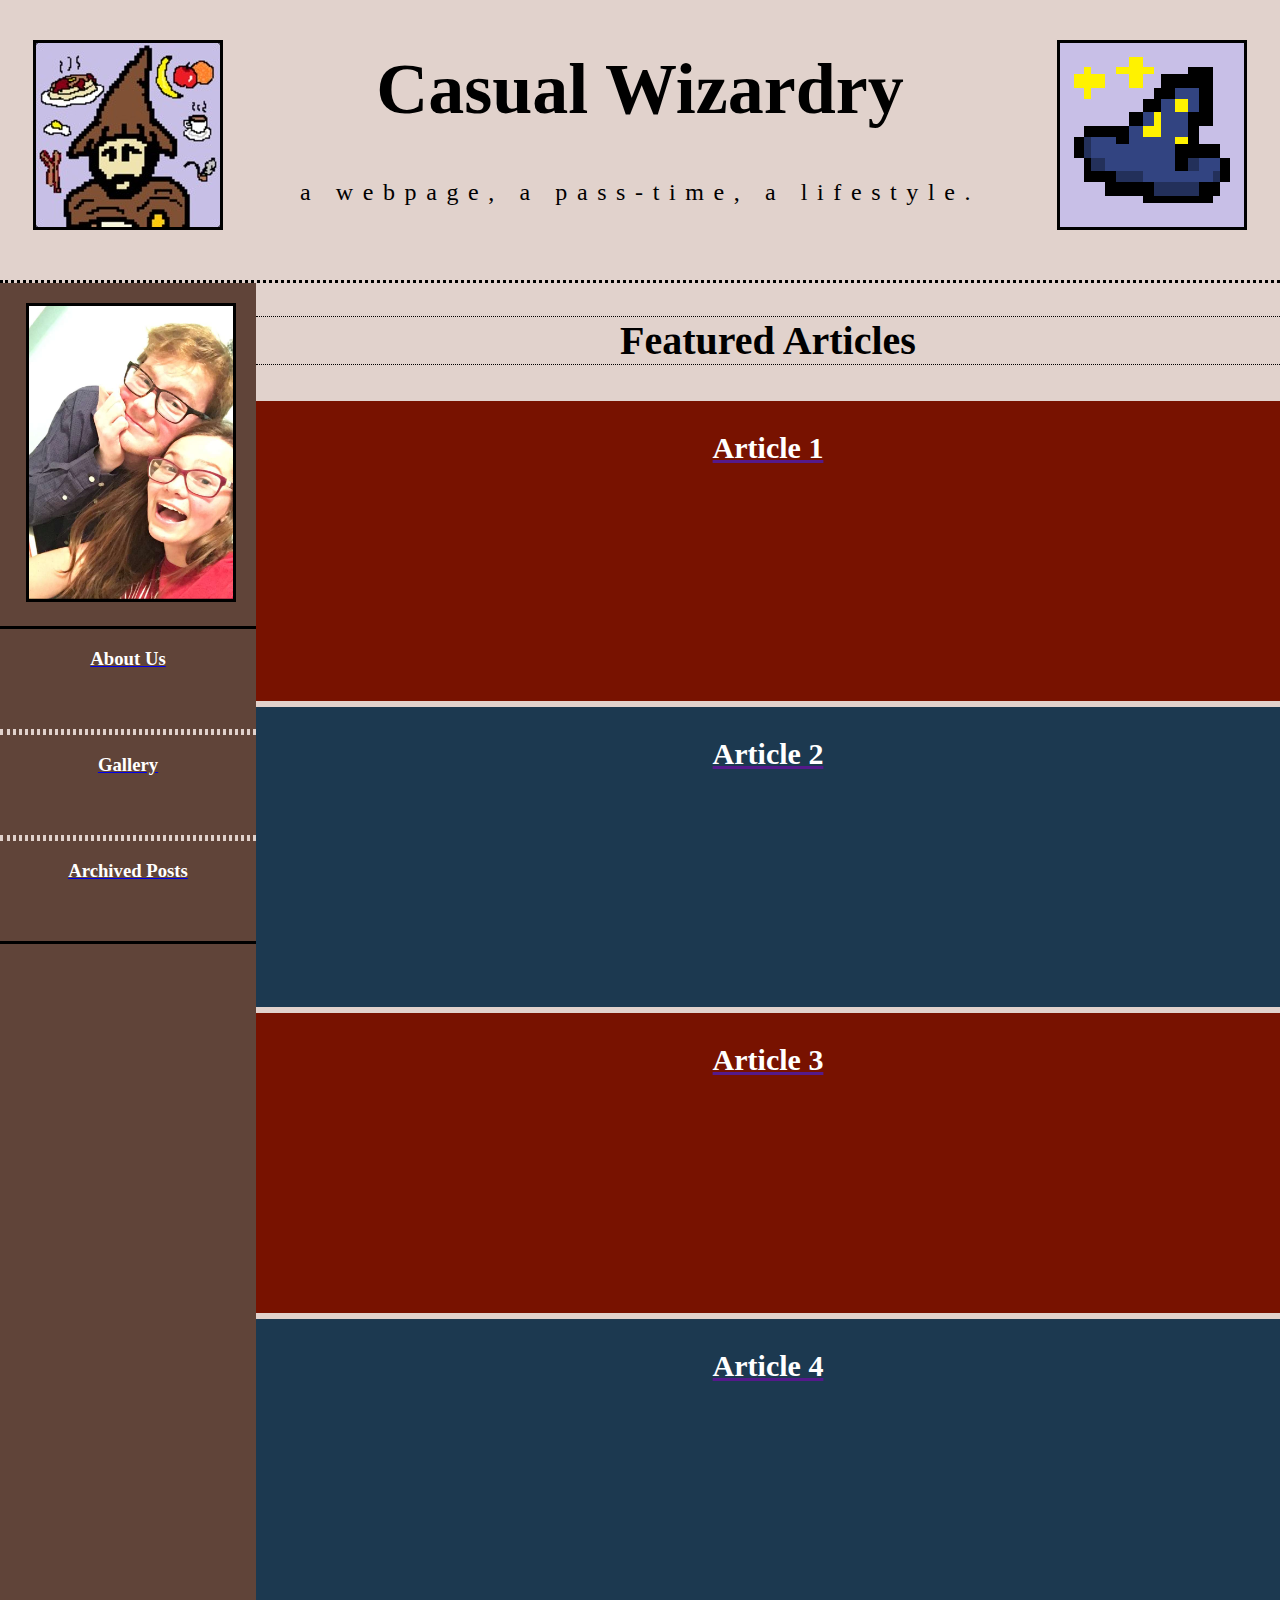
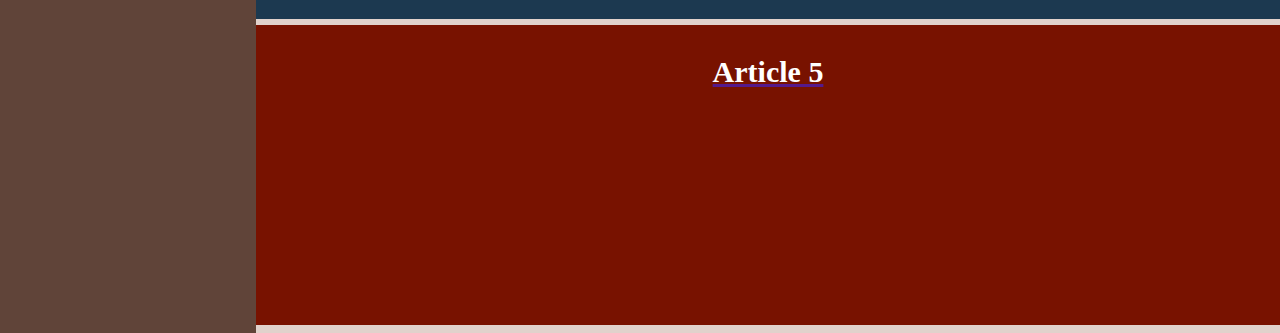
==== index.html @ a4080fe1 "homepage content" ====
<!DOCTYPE html>

<html>

  <head>
    <title>Casual Wizardry ;)</title>
    <meta name="keywords" content="landon, buckland, mit, math, amedel, casual, wizardry">
    <meta name="description" content="A cozy corner of the internet for friends. Bring your bedroom shoes and cherry coke.">
    <link href="homepage.css" type="text/css" rel="stylesheet">
    <link rel="shortcut icon" type="image/x-icon" href="favicon (1).ico" />
  </head>

  <body>
    <div class="title_block">
      <div id="picture">
        <img src="./images/homepage/amedel.jpg" alt="The coolest wizard evar!" />
      </div>
      <div id="title">
        <h1 id="banner_title">Casual Wizardry</h1>
        <h2 id="banner_subtext">a webpage, a pass-time, a lifestyle.</h2>
      </div>
      <div id="picture2">
        <img src="./images/homepage/hat.bmp" alt="A magical, pointy hat!" />
      </div>
    </div>

    <div class="side_bar">
      <div>
        <div class="profile_pic">
          <img src="./images/homepage/profile.png" alt="The masters of the internet." />
        </div>
        <div class="profile_desc">
        </div>
      </div>

      <div>
        <a href="./meta_pages/about_us/about_us.html">
          <div class="tab" id="top">
            <h3>About Us</h3>
          </div>
        </a>
        <a href="./meta_pages/gallery/gallery.html">
          <div class="tab">
            <h3>Gallery</h3> 
          </div>
        </a>
        <a href="./meta_pages/archived_posts/archived_posts.html">
          <div class="tab" id="bottom">
            <h3>Archived Posts</h3>
          </div>
        </a>
      </div>
    </div>

    <div class="content">
      <h2>Featured Articles</h2>
      <a href="">
        <div class="article" id="article_1">
          <h3>Article 1</h3>
        </div>
      </a>
      <a href="">
        <div class="article" id="article_2">
          <h3>Article 2</h3>
        </div>
      </a>
      <a href="">
        <div class="article" id="article_3">
          <h3>Article 3</h3>
        </div>
      </a>
      <a href="">
        <div class="article" id="article_4">
          <h3>Article 4</h3>
        </div>
      </a>
      <a href="">
        <div class="article" id="article_5">
          <h3>Article 5</h3>
        </div>
      </a>
    </div>
  </body>

</html>
---- homepage.css ----
body {
  background-color: hsl(17 ,26% ,84%);
  margin: 0 0;
  padding: 0;
  border: 0;
}

.title_block {
  display: block;
  text-align: center;
  font-family: "Book Antiqua";
  padding-bottom: 40px;
  border-bottom: 3px dotted black;
  height: 240px;
}

#picture {
  float: left;
  width: 20%;
  margin: 0 auto;
  padding-top: 40px;
}

#picture2 img {
  border: solid black 3px;
  height: auto;
  width: auto;
  max-height: 100%;
  max-width: 100;
}

#picture2 {
  float: right;
  width: 20%;
  margin: 0 auto;
  padding-top: 40px;
}

#picture img {
  border: solid black 3px;
  height: auto;
  width: auto;
  max-height: 100%;
  max-width: 100;
}

#title {
  position: absolute;
  width: 100%;
  overlap: hidden;
}

.title_block h1 {
  font-size: 72px;
}

.title_block h2 {
  letter-spacing: 0.4em;
  font-weight: 100;
  display: block;
}

.side_bar {
  width: 20%;
  height: 1650px;
  clear: left;
  background: hsl(17, 26%, 30%);
}

.side_bar .profile_pic {
  width: 80%;
  margin: 0 auto;
  padding: 20px 0;
}

.side_bar .profile_pic img {
  max-height: 100%;
  max-width: 100%;
  height: auto;
  width: auto;
  border: solid black 3px;
}

.side_bar .tab {
  width: 100%;
  height: 100px;
  text-align: center;
  margin: 0 auto;
  border: 3px hsl(17, 26%, 84%) dotted;
  border-right: 0px;
  border-left: 0px;
}

#top {
  border-top: 3px black solid;
}

#bottom {
  border-bottom: 3px black solid;
}

.side_bar .tab:hover {
  background: hsl(17, 26%, 40%);
}

.side_bar h3 {
  color: white;
}

.content,
.side_bar {
  display: inline-block;
}

.content {
  height: 1500px;
  width: 80%;
  clear: right;
  float: right;
  position: relative;
}

.content h2 {
  font-family: "Book Antiqua";
  font-size: 40px;
  text-align: center;
  display: block;
  border: 1px black dotted;
  border-left: 0px;
  border-right: 0px;
}

.article {
  width: 100%;
  height: 300px;
  border: 3px hsl(17, 26%, 84%) solid;
  border-right: 0px;
  border-left: 0px;
}

.article h3 {
  font-size: 30px;
  font-family: "Book Antiqua";
  color: white;
  text-align: center;
}

#article_1 {
  background: rgb(120, 18, 0);
}

#article_1:hover{
  background: rgba(120, 18, 0, 0.75);
}

#article_2 {
  background: rgb(28, 57, 80)
}

#article_2:hover {
  background: rgba(28, 57, 80, 0.75);
}

#article_3 {
  background: rgb(120, 18, 0);
}

#article_3:hover {
  background: rgba(120, 18, 0, 0.75);
}

#article_4 {
  background: rgb(28, 57, 80);
}

#article_4:hover {
  background: rgba(28, 57, 80, 0.75);
}

#article_5 {
  background: rgb(120, 18, 0);
}

#article_5:hover {
  background: rgba(120, 18, 0, 0.75);
}
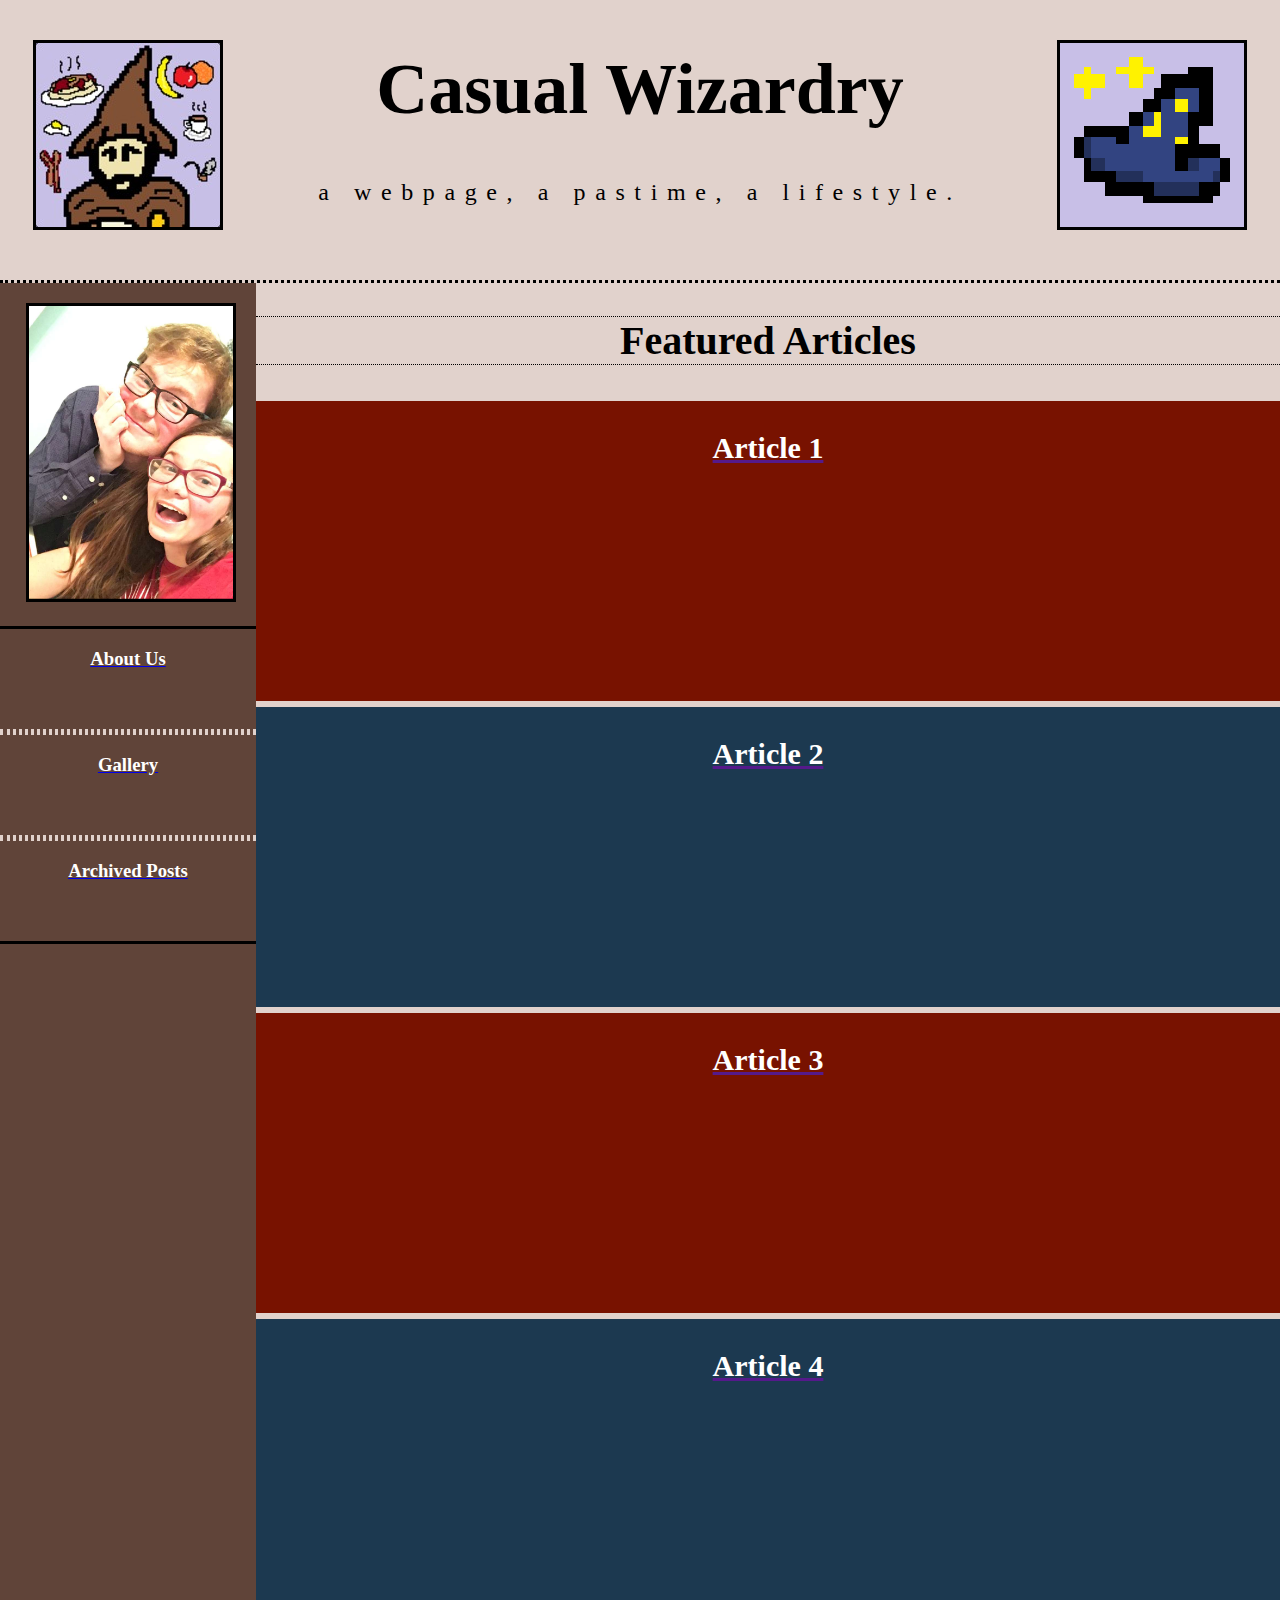
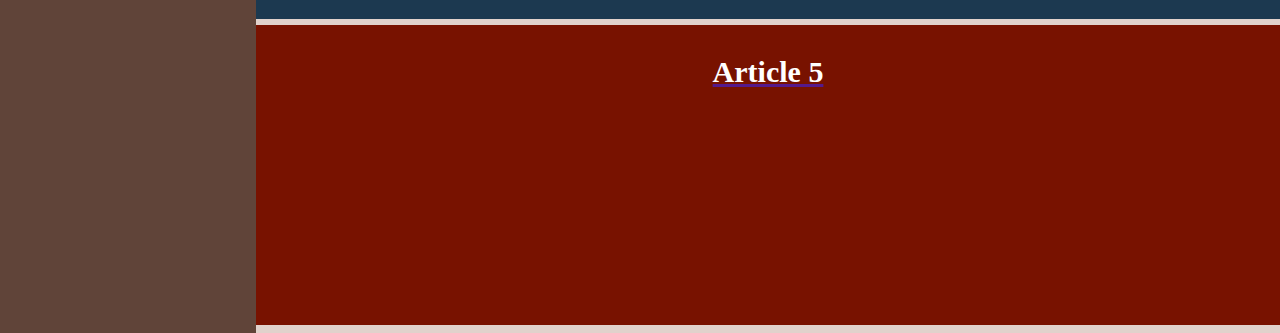
==== commit e42cf7d1: "font changes / spelling" ====
--- a/index.html
+++ b/index.html
@@ -17,7 +17,7 @@
       </div>
       <div id="title">
         <h1 id="banner_title">Casual Wizardry</h1>
-        <h2 id="banner_subtext">a webpage, a pass-time, a lifestyle.</h2>
+        <h2 id="banner_subtext">a webpage, a pastime, a lifestyle.</h2>
       </div>
       <div id="picture2">
         <img src="./images/homepage/hat.bmp" alt="A magical, pointy hat!" />
--- a/homepage.css
+++ b/homepage.css
@@ -1,4 +1,5 @@
 body {
+  font-family: "Book Antiqua";
   background-color: hsl(17 ,26% ,84%);
   margin: 0 0;
   padding: 0;
@@ -8,7 +9,6 @@
 .title_block {
   display: block;
   text-align: center;
-  font-family: "Book Antiqua";
   padding-bottom: 40px;
   border-bottom: 3px dotted black;
   height: 240px;
@@ -121,7 +121,6 @@
 }
 
 .content h2 {
-  font-family: "Book Antiqua";
   font-size: 40px;
   text-align: center;
   display: block;
@@ -140,7 +139,6 @@
 
 .article h3 {
   font-size: 30px;
-  font-family: "Book Antiqua";
   color: white;
   text-align: center;
 }
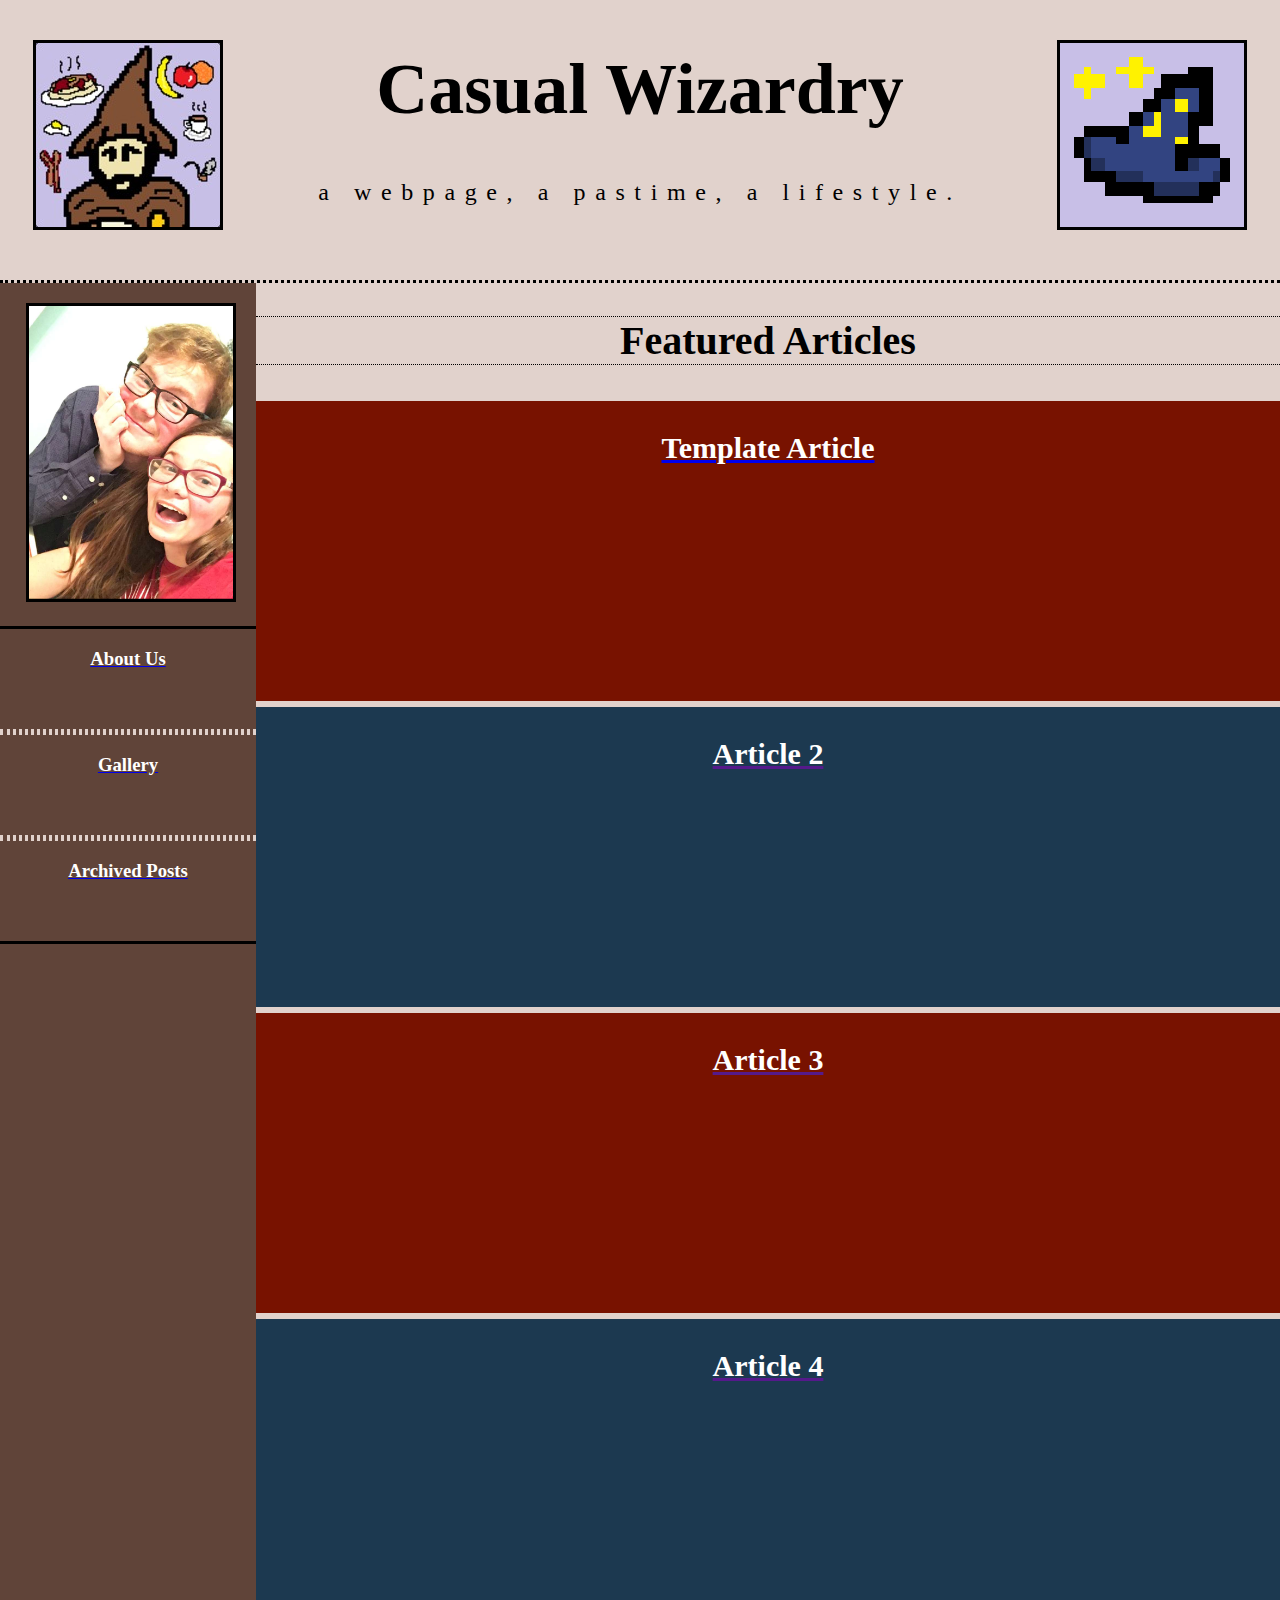
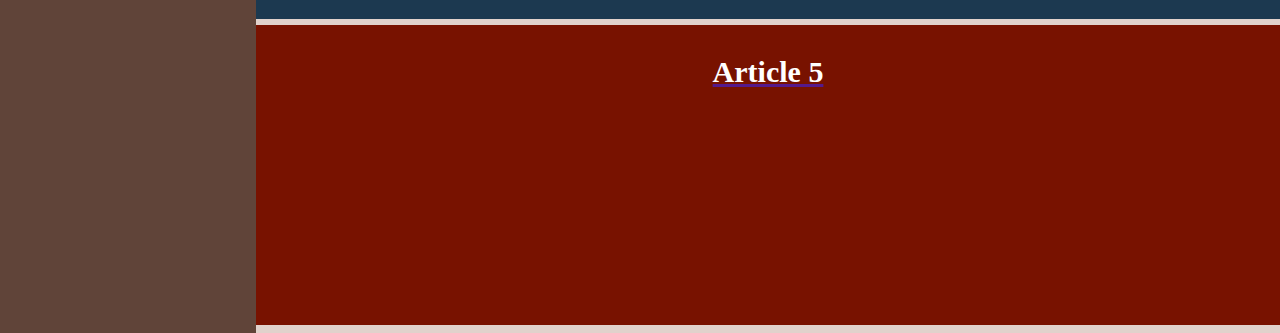
==== commit f6863da2: "article template / sample linking" ====
--- a/index.html
+++ b/index.html
@@ -54,9 +54,9 @@
 
     <div class="content">
       <h2>Featured Articles</h2>
-      <a href="">
+      <a href="text_posts/template/template_text.html">
         <div class="article" id="article_1">
-          <h3>Article 1</h3>
+          <h3>Template Article</h3>
         </div>
       </a>
       <a href="">
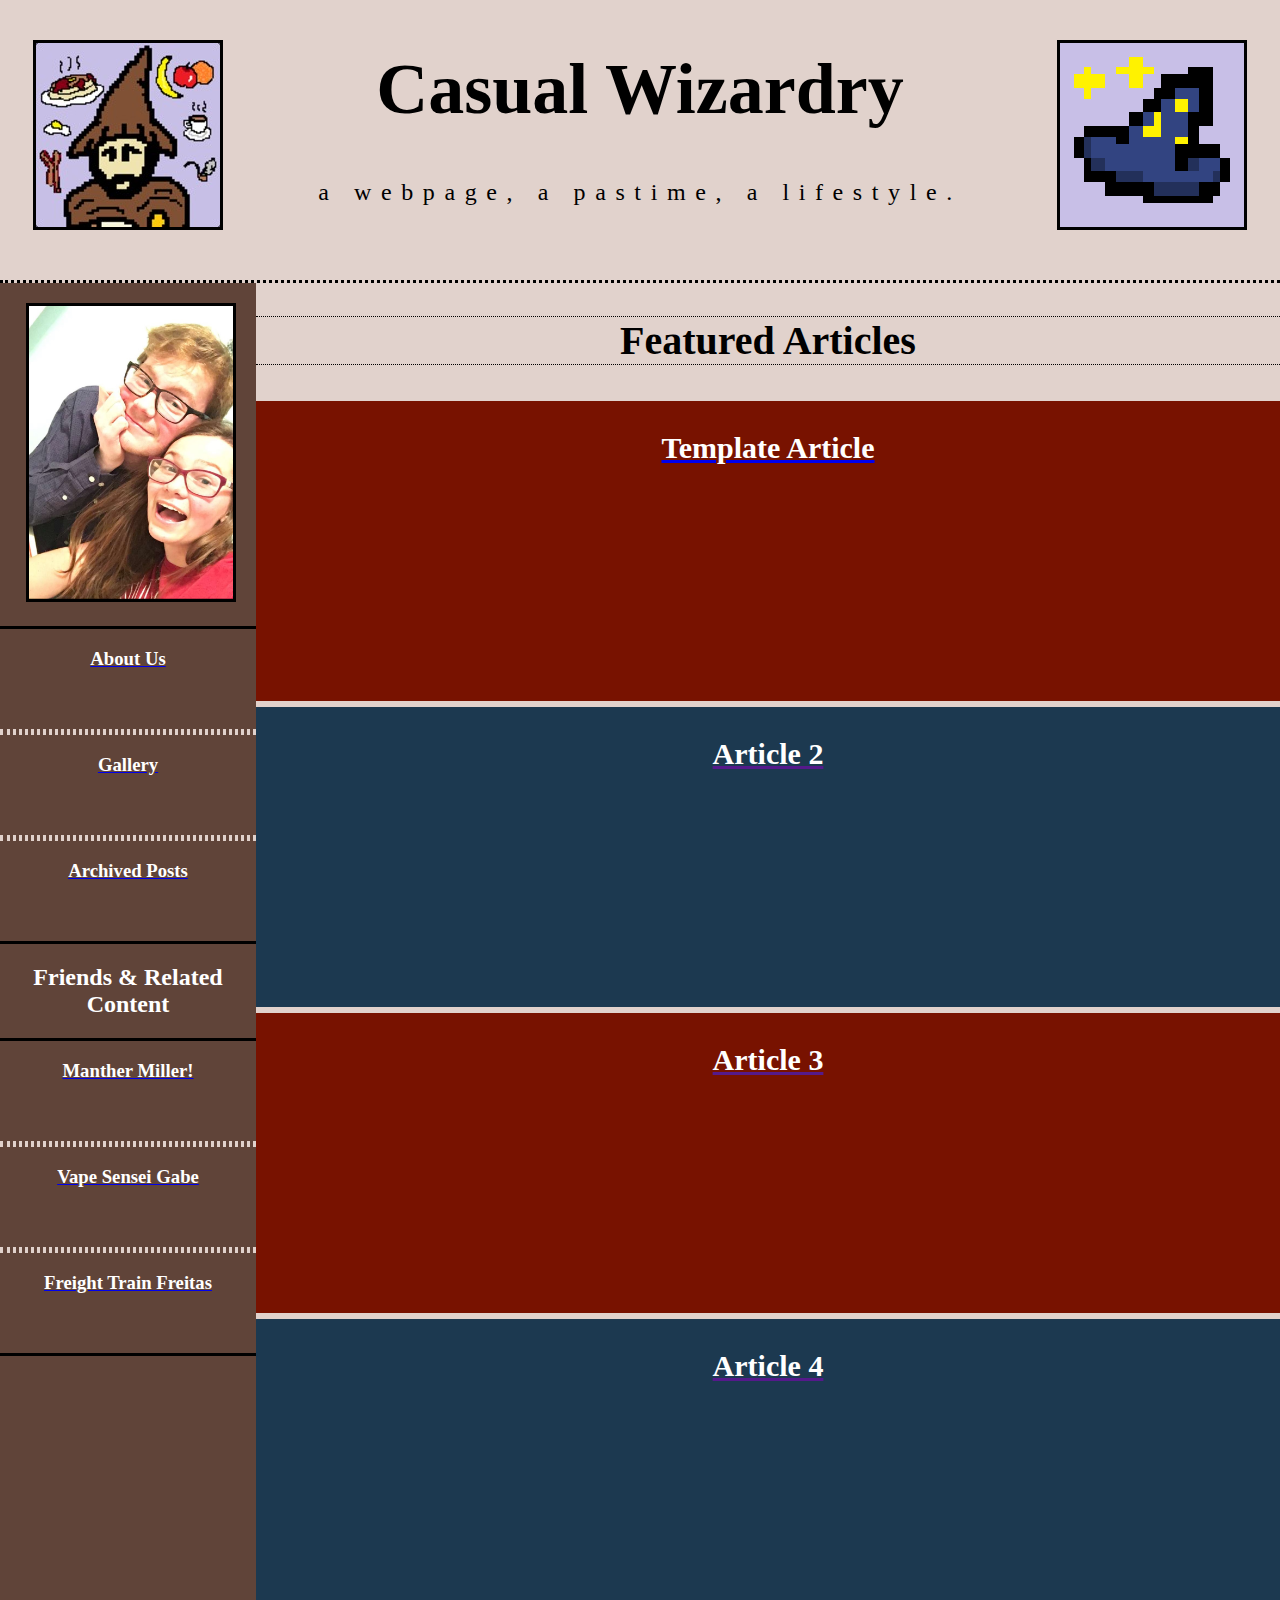
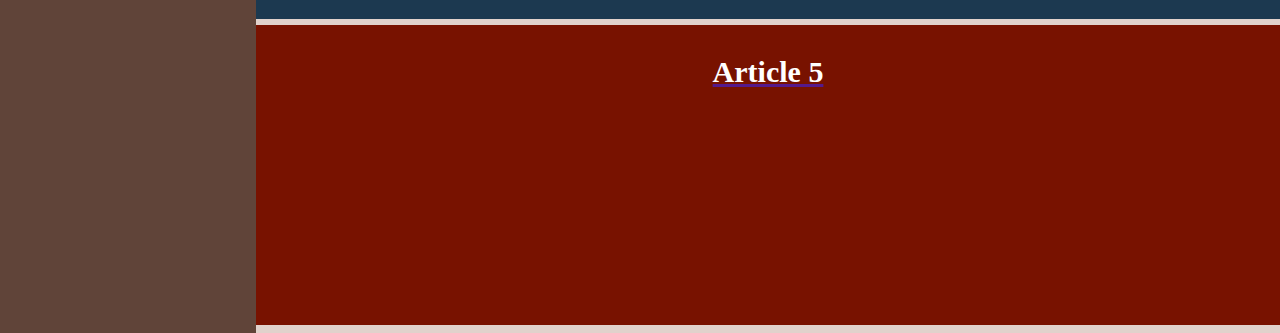
==== commit 2ebcdee9: "updated sidebar links / compressed images" ====
--- a/index.html
+++ b/index.html
@@ -27,7 +27,7 @@
     <div class="side_bar">
       <div>
         <div class="profile_pic">
-          <img src="./images/homepage/profile.png" alt="The masters of the internet." />
+          <img src="./images/homepage/profile.jpg" alt="The masters of the internet." />
         </div>
         <div class="profile_desc">
         </div>
@@ -47,6 +47,25 @@
         <a href="./meta_pages/archived_posts/archived_posts.html">
           <div class="tab" id="bottom">
             <h3>Archived Posts</h3>
+          </div>
+        </a>
+      </div>
+      
+      <div>
+        <h2 style="color: white; text-align: center;">Friends & Related Content</h2>
+        <a href="temp_redirect.html">
+          <div class="tab" id="top">
+            <h3>Manther Miller!</h3>
+          </div>
+        </a>
+        <a href="temp_redirect.html">
+          <div class="tab">
+            <h3>Vape Sensei Gabe</h3>
+          </div>
+        </a>
+        <a href="temp_redirect.html">
+          <div class="tab" id="bottom">
+            <h3>Freight Train Freitas</h3>
           </div>
         </a>
       </div>
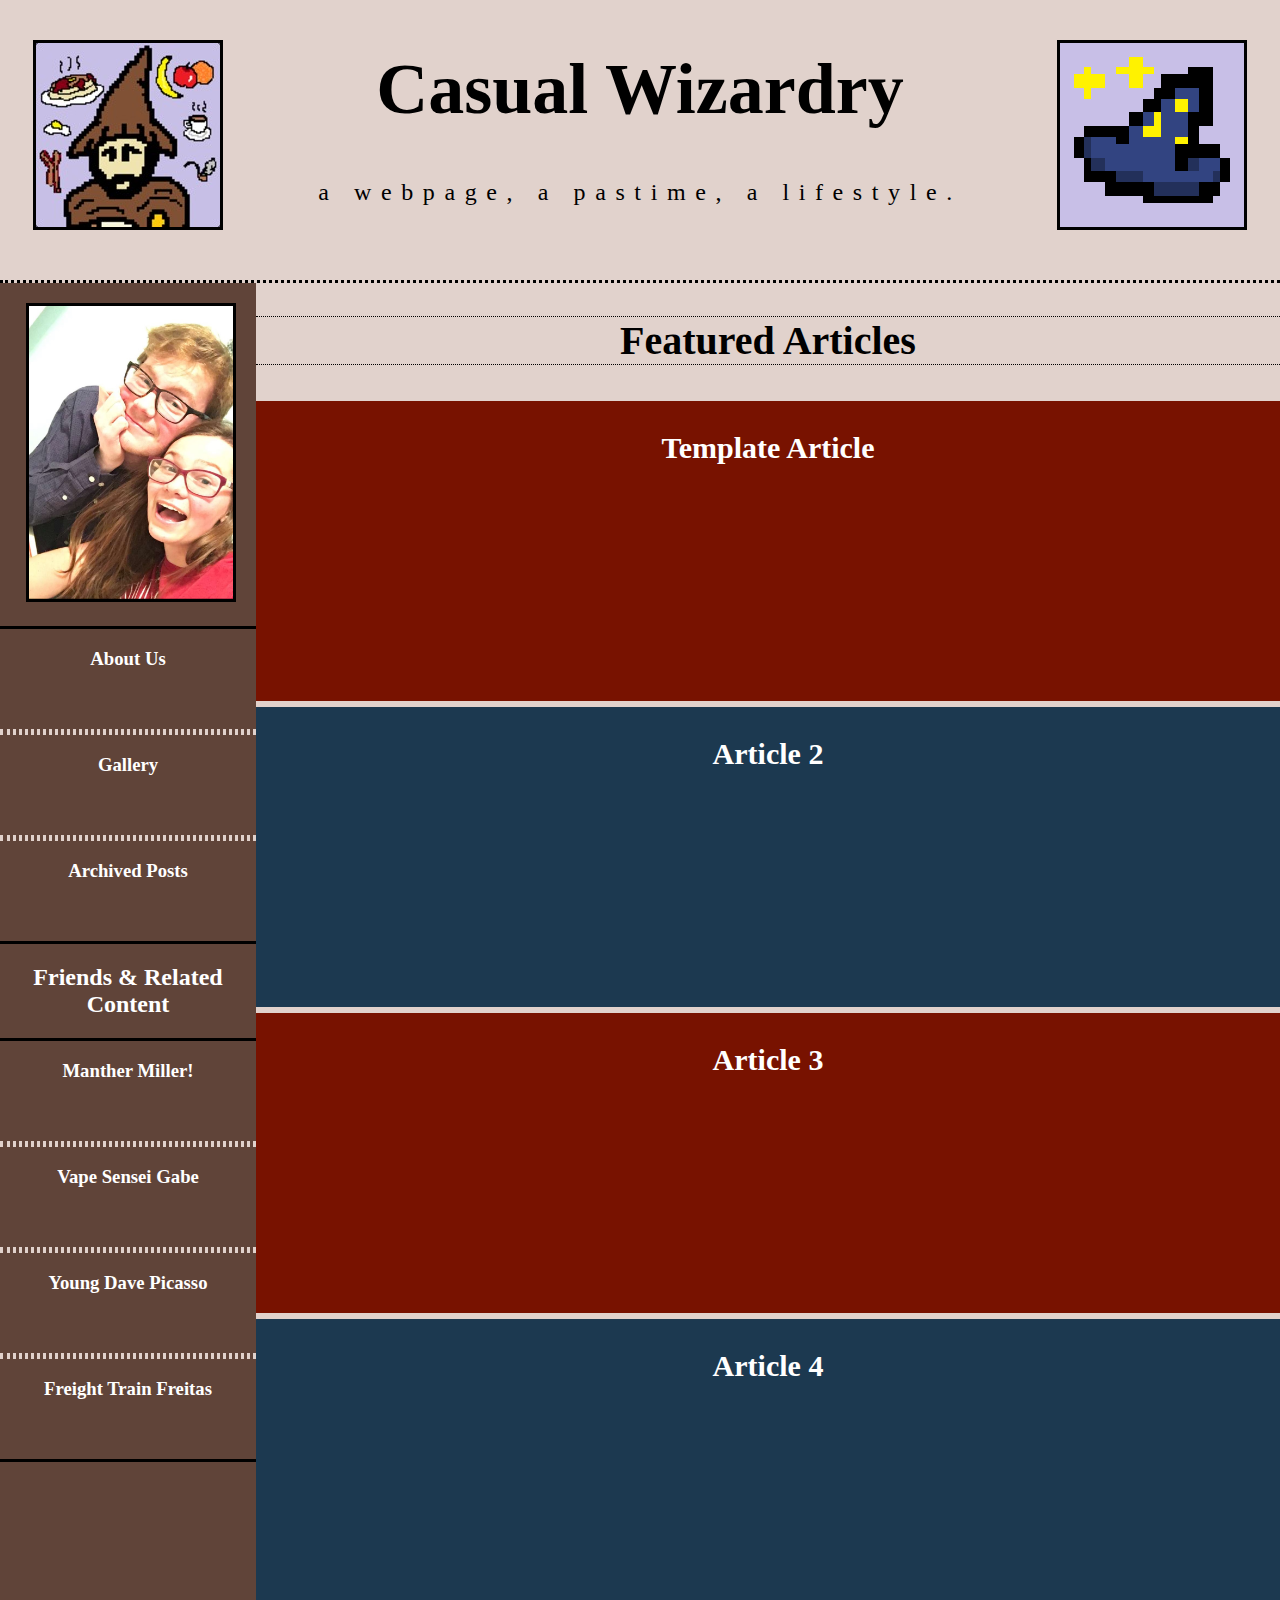
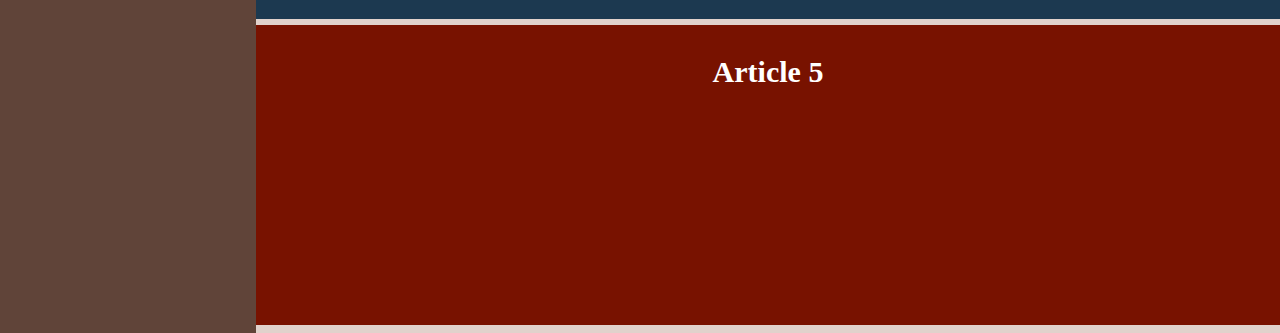
==== commit 399f0a48: "cleaning up / new links / new redirects" ====
--- a/index.html
+++ b/index.html
@@ -64,6 +64,11 @@
           </div>
         </a>
         <a href="temp_redirect.html">
+          <div class="tab">
+            <h3>Young Dave Picasso</h3>
+          </div>
+        </a>
+        <a href="http://users.wpi.edu/~nfreitas/" target="_blank">
           <div class="tab" id="bottom">
             <h3>Freight Train Freitas</h3>
           </div>
@@ -78,22 +83,22 @@
           <h3>Template Article</h3>
         </div>
       </a>
-      <a href="">
+      <a href="no_content.html">
         <div class="article" id="article_2">
           <h3>Article 2</h3>
         </div>
       </a>
-      <a href="">
+      <a href="no_content.html">
         <div class="article" id="article_3">
           <h3>Article 3</h3>
         </div>
       </a>
-      <a href="">
+      <a href="no_content.html">
         <div class="article" id="article_4">
           <h3>Article 4</h3>
         </div>
       </a>
-      <a href="">
+      <a href="no_content.html">
         <div class="article" id="article_5">
           <h3>Article 5</h3>
         </div>
--- a/homepage.css
+++ b/homepage.css
@@ -4,6 +4,10 @@
   margin: 0 0;
   padding: 0;
   border: 0;
+}
+
+a {
+  text-decoration: none;
 }
 
 .title_block {
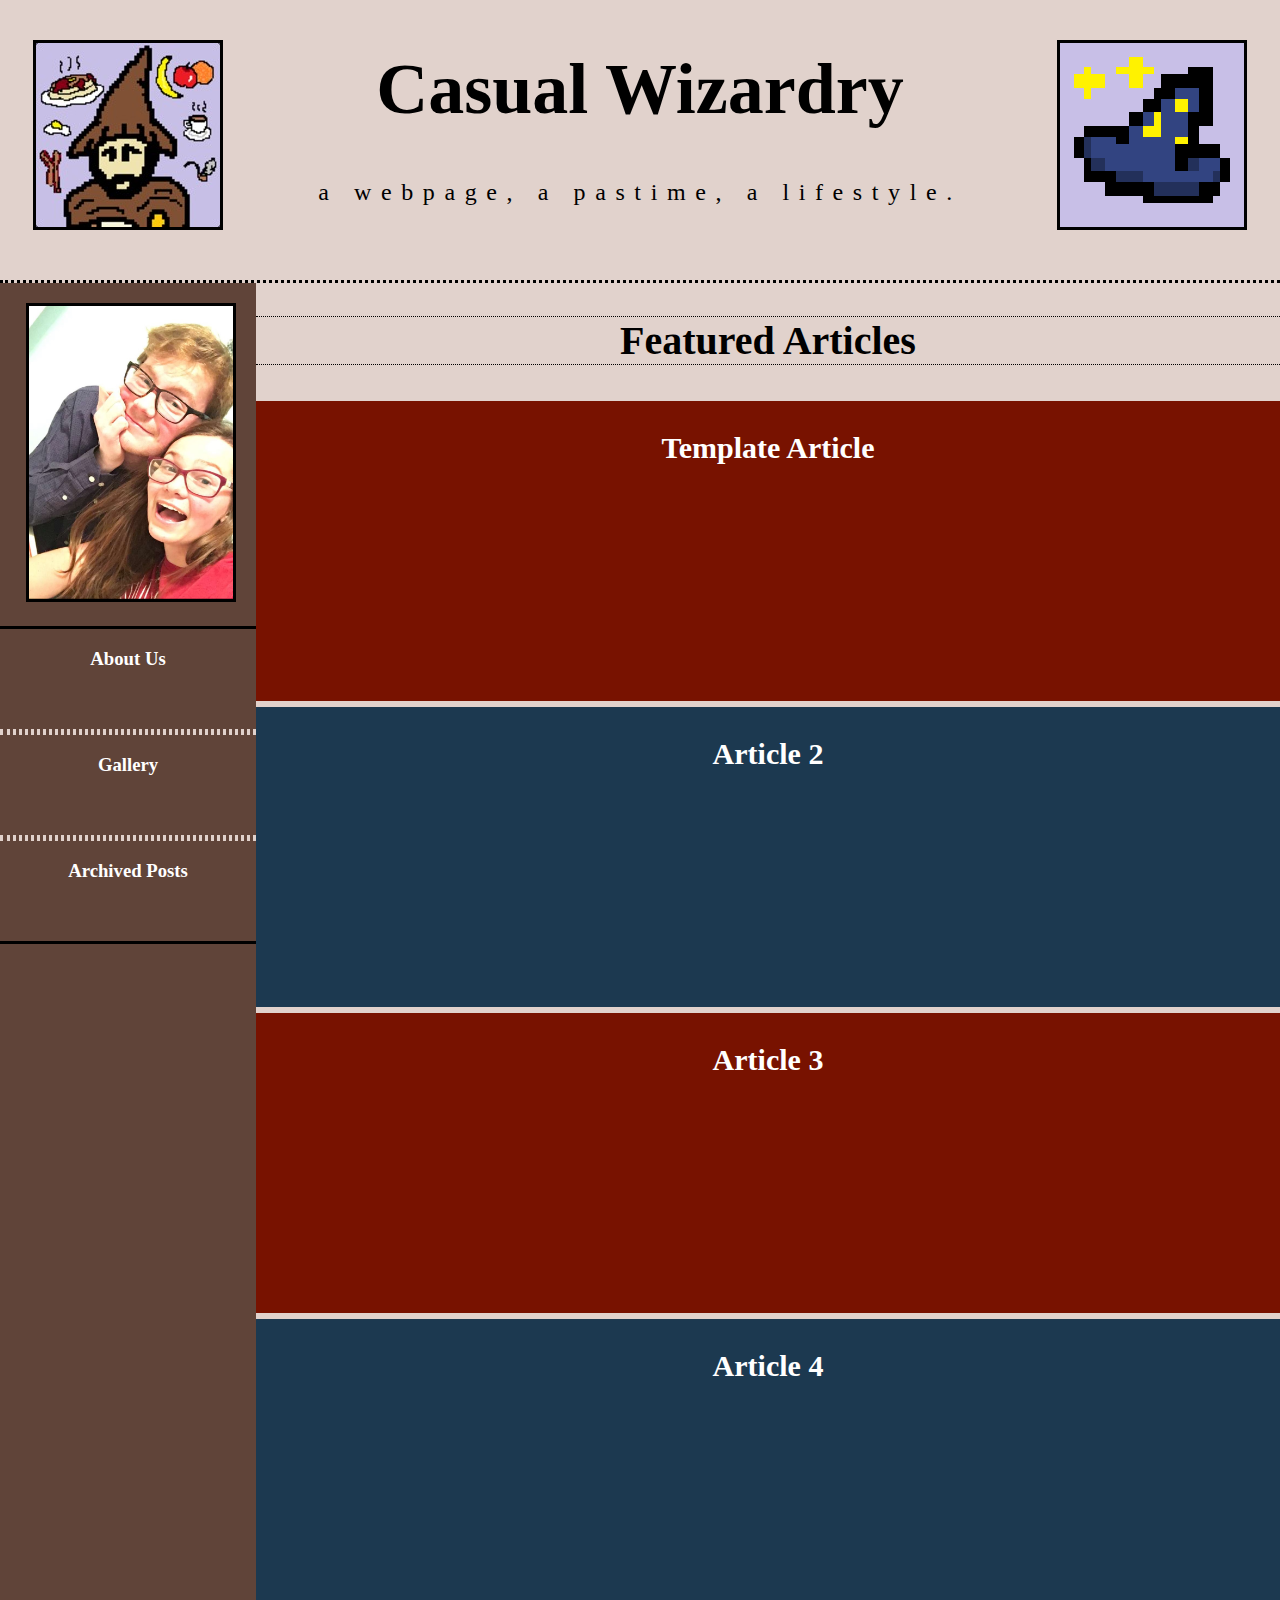
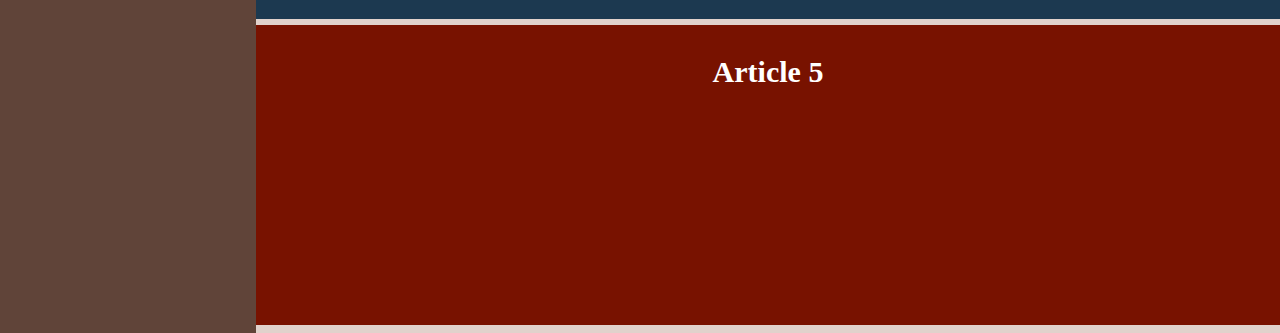
==== commit 0c407898: "removed sidebar" ====
--- a/index.html
+++ b/index.html
@@ -50,30 +50,6 @@
           </div>
         </a>
       </div>
-      
-      <div>
-        <h2 style="color: white; text-align: center;">Friends & Related Content</h2>
-        <a href="temp_redirect.html">
-          <div class="tab" id="top">
-            <h3>Manther Miller!</h3>
-          </div>
-        </a>
-        <a href="temp_redirect.html">
-          <div class="tab">
-            <h3>Vape Sensei Gabe</h3>
-          </div>
-        </a>
-        <a href="temp_redirect.html">
-          <div class="tab">
-            <h3>Young Dave Picasso</h3>
-          </div>
-        </a>
-        <a href="http://users.wpi.edu/~nfreitas/" target="_blank">
-          <div class="tab" id="bottom">
-            <h3>Freight Train Freitas</h3>
-          </div>
-        </a>
-      </div>
     </div>
 
     <div class="content">
